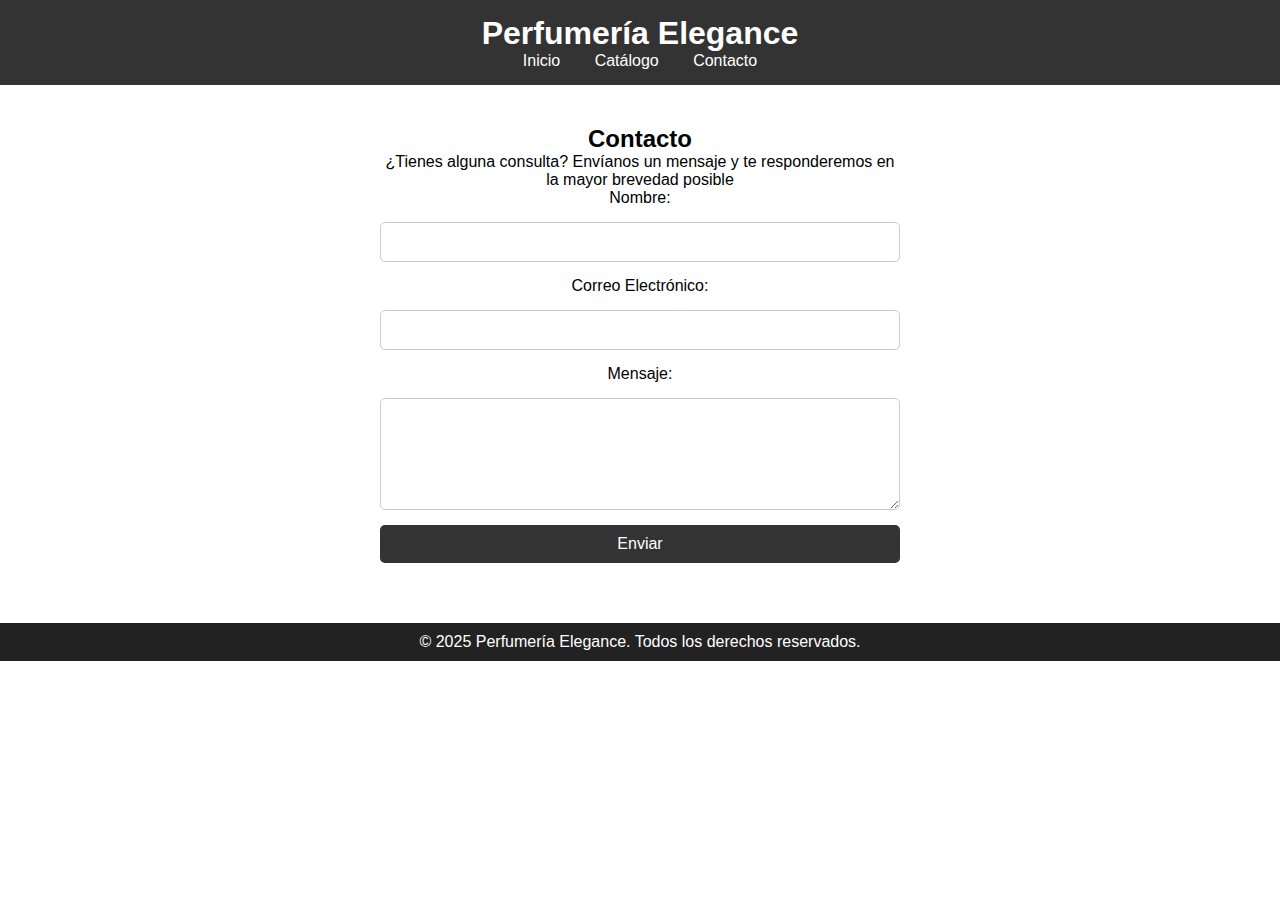
==== contacto.html @ cf4c1789 "Añadida la página de contacto con formulario" ====
<!DOCTYPE html>
<html lang="es">

<head>
    <meta charset="UTF-8">
    <meta name="viewport" content="width=device-width, initial-scale=1.0">
    <title>Contacto - Perfumería Elegance</title>
    <link rel="stylesheet" href="css/styles.css"> <!-- Enlace a la hoja de estilos -->
</head>

<body>
    <!-- Encabezado con navegación -->
    <header>
        <h1>Perfumería Elegance</h1>
        <nav>
            <ul>
                <li><a href="index.html">Inicio</a></li>
                <li><a href="catalogo.html">Catálogo</a></li>
                <li><a href="contacto.html">Contacto</a></li>
            </ul>
        </nav>
    </header>

    <!-- Sección de contacto -->
    <main>
        <section class="contacto">
            <h2>Contacto</h2>
            <p>¿Tienes alguna consulta? Envíanos un mensaje y te responderemos en la mayor brevedad posible</p>

            <form action="procesar_contacto.php" method="post">
                <label for="nombre">Nombre:</label>
                <input type="text" id="nombre" name="nombre" required>

                <label for="email">Correo Electrónico:</label>
                <input type="email" id="email" name="email" required>

                <label for="mensaje">Mensaje:</label>
                <textarea id="mensaje" name="mensaje" rows="5" required></textarea>

                <button type="submit">Enviar</button>
            </form>
        </section>
    </main>

    <!-- Pie de página -->
    <footer>
        <p>&copy; 2025 Perfumería Elegance. Todos los derechos reservados.</p>
    </footer>
</body>
</html>
---- css/styles.css ----
/* Reset Básico */
*{
    margin: 0;
    padding: 0;
    box-sizing: border-box;
    font-family: Arial, sans-serif;
}

/* Estilos del header */
header {
    background-color: #333;
    color: white;
    padding: 15px;
    text-align: center;
}

nav ul {
    list-style: none;
    padding: 0;
}

nav ul li {
    display: inline;
    margin: 0 15px;
}

nav ul li a {
    color: white;
    text-decoration: none;
}

/* Banner */
.banner {
    background: url('../img/banner.jpg') no-repeat center;
    background-size: cover;
    color: white;
    text-align: center;
    padding: 50px 0;
}

/* Estilos del footer */
footer {
    background-color: #222;
    color: white;
    text-align: center;
    padding: 10px;
    margin-top: 20px;
}

/* Estilos para el catálogo */
.catalogo {
    display: flex; /* Usamos flexbox para organizar los productos */
    flex-wrap: wrap; /* Permite que los productos se ajusten a diferentes pantallas */
    justify-content: center; /* Centra los productos */
    gap: 20px; /*Espaciado entre productos */
    padding: 20px;
}

/* Estilos para cada producto */
.producto {
    background-color: #f8f8f8; /* Fondo claro */
    border: 1px solid #ddd; /* Borde sutil */
    border-radius: 10px; /* Bordes redondeados */
    padding: 15px;
    width: 250px; /* Ancho de cada tarjeta */
    text-align: center; /* Centra el contenido */
    box-shadow: 2px 2px 10px rgba(0, 0, 0, 0.1); /* Sombra para dar profundidad */
}

/* Estilos para las imágenes de los productos */
.producto img {
    width: 100%; /* La imagen ocupan todo el ancho de la tarjeta */
    border-radius: 10px; /* Bordes redondeados */
}

/* Estilos para los títulos de los productos */
.producto h3 {
    margin: 10px 0;
    font-size: 18px;
}

/* Estilos para los precios */
.producto p {
    font-size: 16px;
    color: #555;
}

/* Estilos para los botones */
.producto button {
    background-color: #333;
    color: white;
    padding: 10px;
    border: none;
    border-radius: 5px;
    cursor: pointer;
    font-size: 16px;
    margin-top: 10px;
}

/* Efecto hover en los botones */
.producto button:hover {
    background-color: #555;
}

/* Estilos para la pagina de detalle del producto */
.detalle-producto {
    display: flex; /* Usamos flexbox para organizar la imagen y el texto */
    align-items: center; /* Centramos los elementos verticalmente */
    justify-content: center; /* Centramos horizontalmente */
    gap: 20px; /*Espaciado entre imagen y texto */
    padding: 40px;
}

/* Estilos para la imagen del producto */
.detalle-producto img {
    width: 300px; /* Tamaño de la imagen */
    border-radius: 10px; /* Bordes redondeados */
}

/* Estilos para la informacion del producto */
.info-producto {
    max-width: 400px; /* Ancho maximo para el texto */
}

/* Estilos para el titulo del perfume */
.info-producto h2 {
    font-size: 24px;
    margin-bottom: 10px;
}

/* Estilos para el precio */
.info-producto .precio {
    font-size: 20px;
    font-weight: bold;
    color: #333;
    margin-bottom: 10px;
}

/* Estilos para la descripcion */
.info-producto .descripcion {
    font-size: 16px;
    color: #555;
    margin-bottom: 20px;
}

/* Estilos para el boton de compra */
.info-producto button {
    background-color: #333;
    color: white;
    padding: 10px 20px;
    border: none;
    border-radius: 5px;
    cursor: pointer;
    font-size: 16px;
}

/* Efecto hover en el boton */
.info-producto button:hover {
    background-color: #555;
}

/* Sección de contacto */
.contacto {
    max-width: 600px;
    margin: 0 auto;
    text-align: center;
    padding: 40px;
}

/* Estilos para el formulario */
form {
    display: flex;
    flex-direction: column;
    gap: 15px;
}

/* Estilos para los inputs y textarea */
input, textarea {
    width: 100%;
    padding: 10px;
    border: 1px solid #ccc;
    border-radius: 5px;
    font-size: 16px;
}

/* Estilos para el botón */
button {
    background-color: #333;
    color: white;
    padding: 10px 20px;
    border: none;
    border-radius: 5px;
    cursor: pointer;
    font-size: 16px;
}

/* Efecto hover en el botón */
button:hover {
    background-color: #555;
}
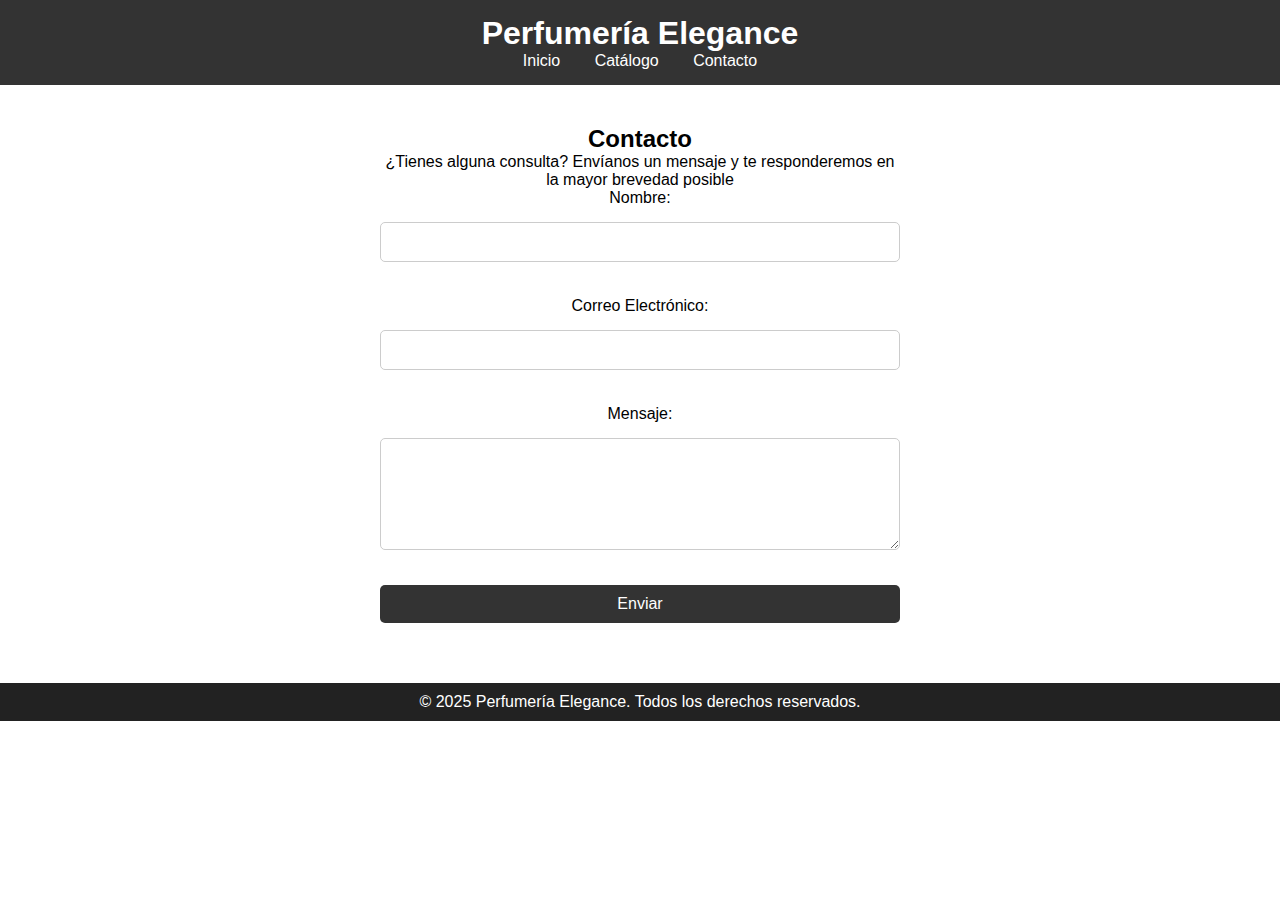
==== commit a1b10b54: "Mejoradas validaciones con mensajes de errores en el formulario" ====
--- a/contacto.html
+++ b/contacto.html
@@ -9,6 +9,9 @@
 </head>
 
 <body>
+    <!-- enlace para Script -->
+     <script src="js/validaciones.js"></script>
+
     <!-- Encabezado con navegación -->
     <header>
         <h1>Perfumería Elegance</h1>
@@ -30,12 +33,15 @@
             <form action="procesar_contacto.php" method="post">
                 <label for="nombre">Nombre:</label>
                 <input type="text" id="nombre" name="nombre" required>
+                <span class="error" id="error-nombre"></span>
 
                 <label for="email">Correo Electrónico:</label>
                 <input type="email" id="email" name="email" required>
+                <span class="error" id="error-nombre"></span>
 
                 <label for="mensaje">Mensaje:</label>
                 <textarea id="mensaje" name="mensaje" rows="5" required></textarea>
+                <span class="error" id="error-nombre"></span>
 
                 <button type="submit">Enviar</button>
             </form>
--- a/css/styles.css
+++ b/css/styles.css
@@ -197,4 +197,12 @@
 /* Efecto hover en el botón */
 button:hover {
     background-color: #555;
+}
+
+/* Estilos para el errores */
+.error {
+    color: red;
+    font-size: 14px;
+    display: block;
+    margin-top: 5px;
 }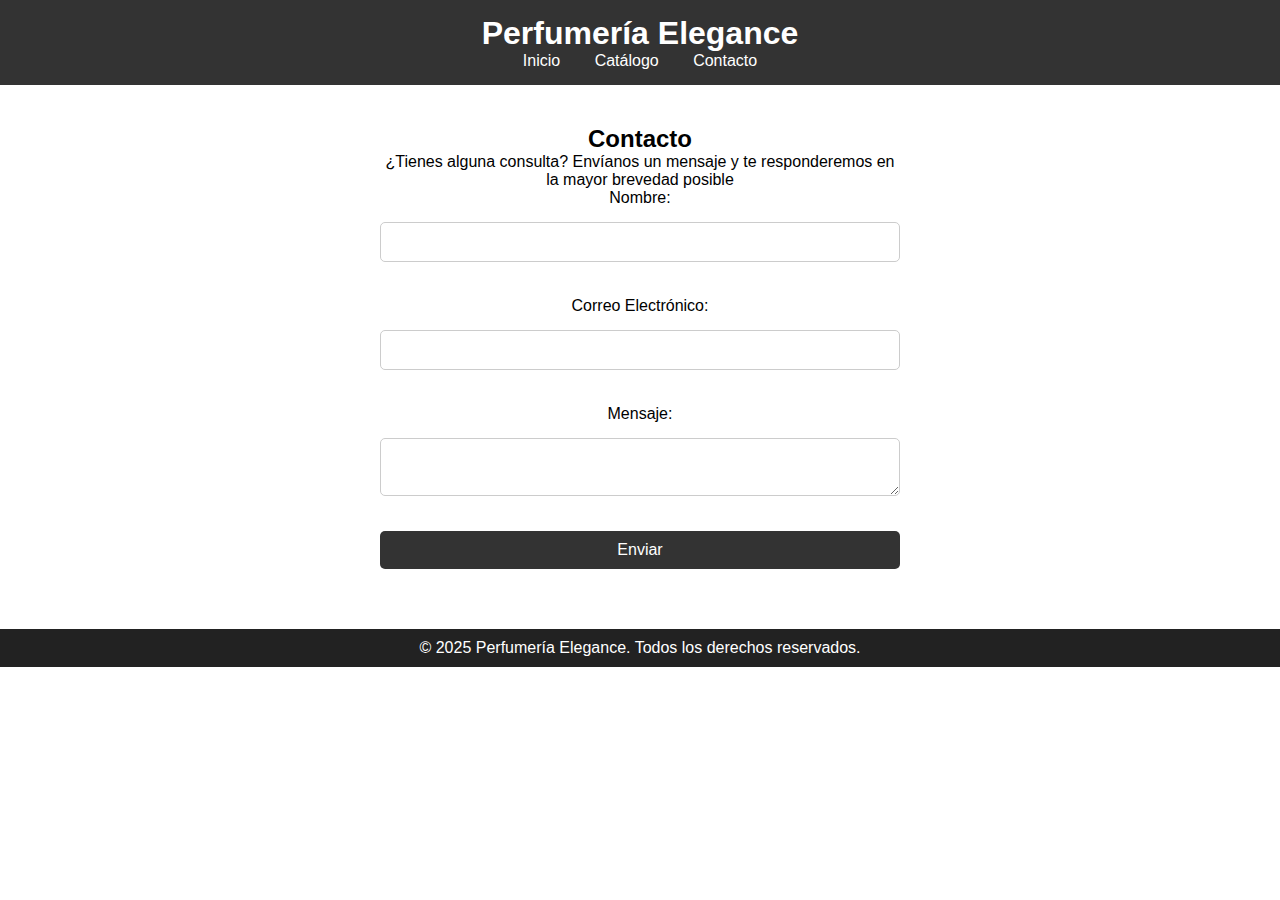
==== commit e757b9cf: "Formulario de contacto funcionando con PHP y almacenamiento de mensajes" ====
--- a/contacto.html
+++ b/contacto.html
@@ -30,17 +30,17 @@
             <h2>Contacto</h2>
             <p>¿Tienes alguna consulta? Envíanos un mensaje y te responderemos en la mayor brevedad posible</p>
 
-            <form action="procesar_contacto.php" method="post">
+            <form id="formulario" action="procesar_contacto.php" method="post">
                 <label for="nombre">Nombre:</label>
-                <input type="text" id="nombre" name="nombre" required>
+                <input type="text" id="nombre" name="nombre">
                 <span class="error" id="error-nombre"></span>
 
                 <label for="email">Correo Electrónico:</label>
-                <input type="email" id="email" name="email" required>
+                <input type="email" id="email" name="email">
                 <span class="error" id="error-nombre"></span>
 
                 <label for="mensaje">Mensaje:</label>
-                <textarea id="mensaje" name="mensaje" rows="5" required></textarea>
+                <textarea id="mensaje" name="mensaje"></textarea>
                 <span class="error" id="error-nombre"></span>
 
                 <button type="submit">Enviar</button>
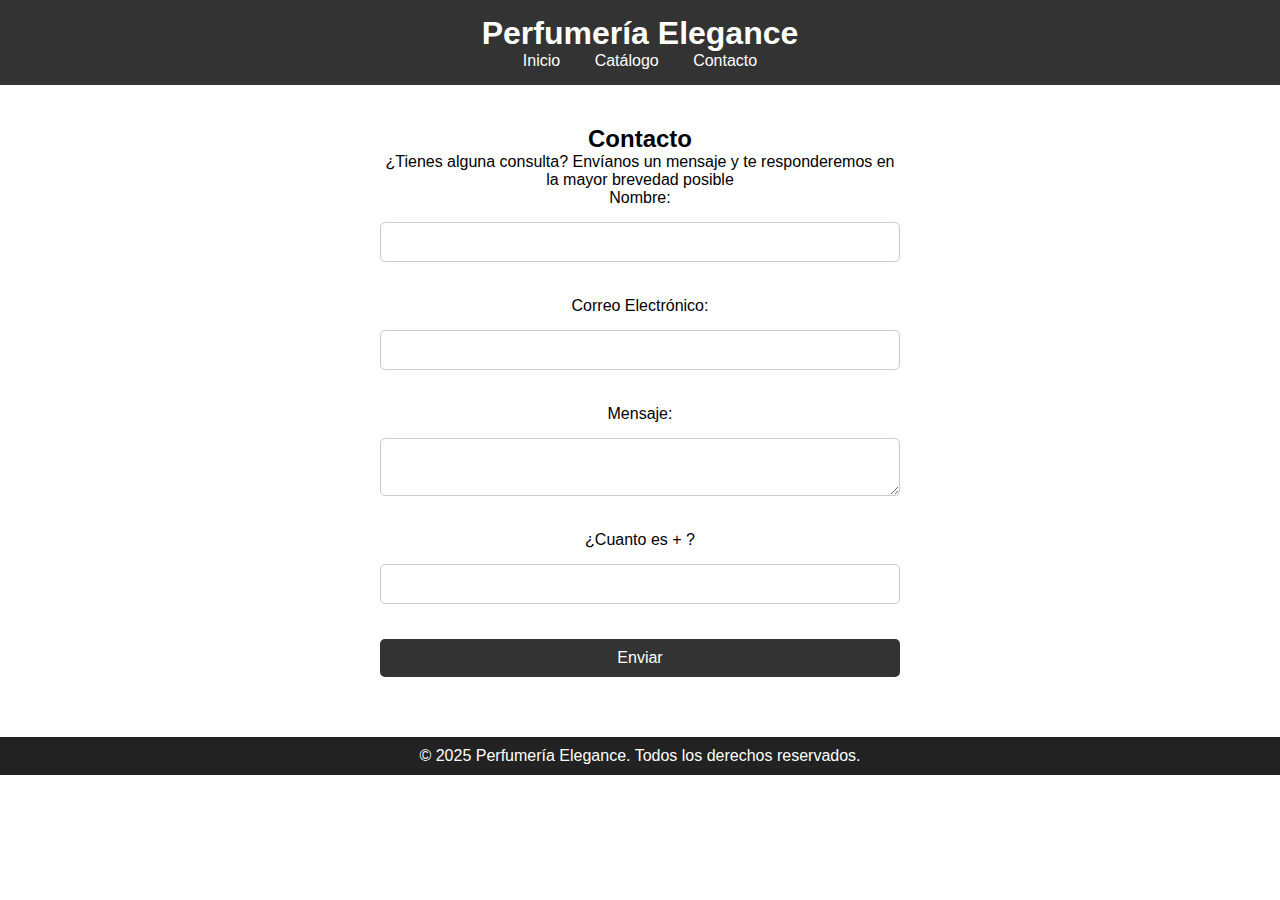
==== commit 1ef7db7c: "Mejoras de seguridad en el formulario: sanitización, protección contra spam y CAPTCHA" ====
--- a/contacto.html
+++ b/contacto.html
@@ -43,8 +43,29 @@
                 <textarea id="mensaje" name="mensaje"></textarea>
                 <span class="error" id="error-nombre"></span>
 
+                <!-- Captcha simple -->
+                 <label for="captcha">¿Cuanto es <strong id="num1"></strong> + <strong id="num2"></strong>?</label>
+                 <input type="text" id="captcha" name="captcha">
+                 <span class="error" id="error-captcha"></span>
+
                 <button type="submit">Enviar</button>
             </form>
+        
+        <script>
+            // Generar números aleatorios para el CAPTCHA
+            let num1 = Math.floor(Math.random() * 10) + 1;
+            let num2 = Math.floor(Match.random() * 10) + 1;
+            document.getElementById("num1").innerText = num1;
+            document.getElementById("num2").innerText = num2;
+
+            // Guardar la suma en un campo oculto para validacion en PHP
+            let captchaInput = document.createElement("input");
+            captchaInput.type = "hidden";
+            captchaInput.name = "captcha_valido";
+            captchaInput.value = num1 + num2;
+            document.getElementById("formulario").appendChild(captchaInput);
+        </script>
+        
         </section>
     </main>
 
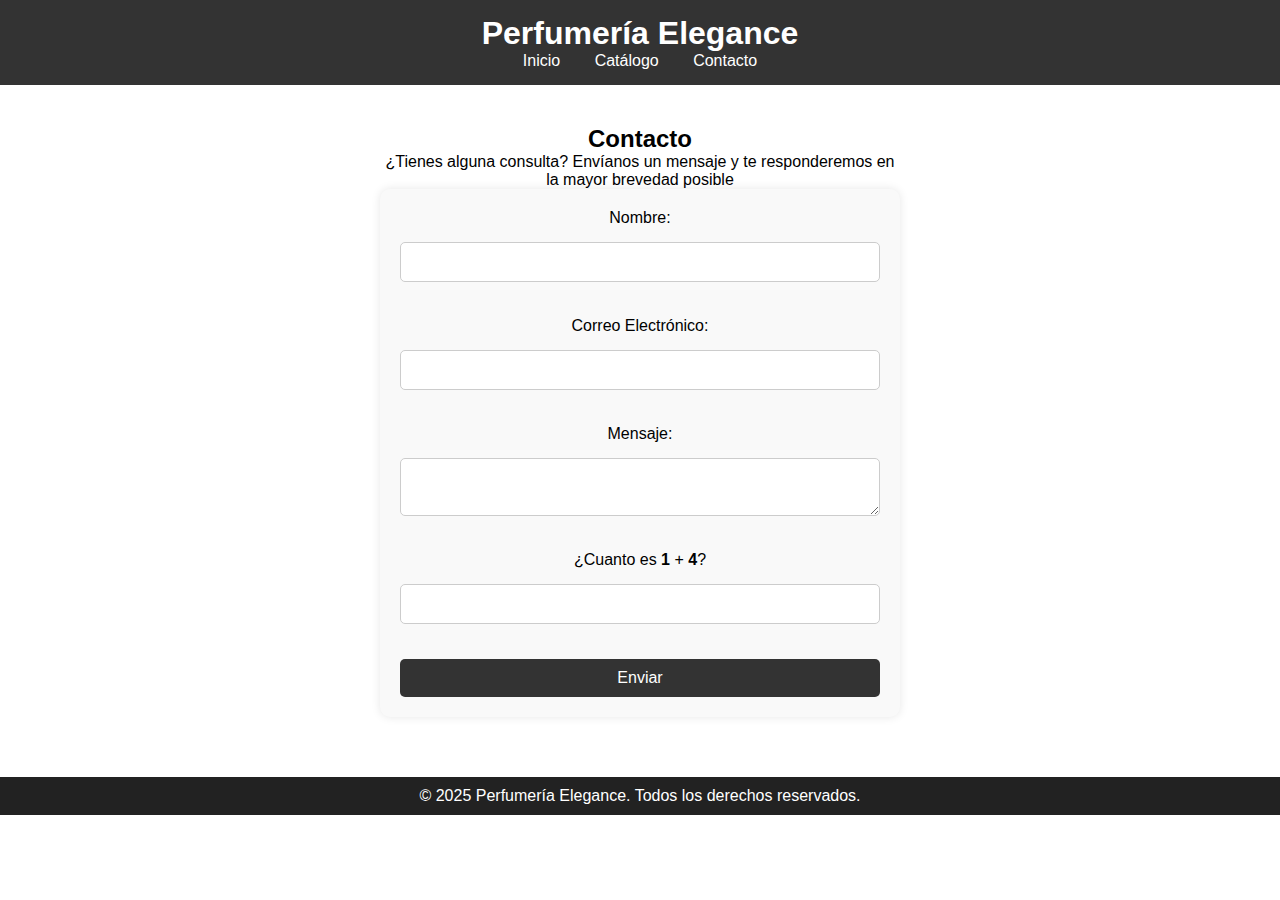
==== commit 3c660fa8: "Creada tabla 'mensajes' en la base de datos y corregida conexión" ====
--- a/contacto.html
+++ b/contacto.html
@@ -48,24 +48,28 @@
                  <input type="text" id="captcha" name="captcha">
                  <span class="error" id="error-captcha"></span>
 
+                <!-- Campo oculto para la validación -->
+                <input type="hidden" id="captcha_valido" name="captcha_valido">
+
                 <button type="submit">Enviar</button>
             </form>
         
-        <script>
-            // Generar números aleatorios para el CAPTCHA
-            let num1 = Math.floor(Math.random() * 10) + 1;
-            let num2 = Math.floor(Match.random() * 10) + 1;
-            document.getElementById("num1").innerText = num1;
-            document.getElementById("num2").innerText = num2;
+            <script>
+                // Generar números aleatorios para el CAPTCHA
+                let num1 = Math.floor(Math.random() * 10) + 1;
+                let num2 = Math.floor(Math.random() * 10) + 1;
+                
+                // Mostrar los números en la etiqueta
+                document.getElementById("num1").innerText = num1;
+                document.getElementById("num2").innerText = num2;
 
-            // Guardar la suma en un campo oculto para validacion en PHP
-            let captchaInput = document.createElement("input");
-            captchaInput.type = "hidden";
-            captchaInput.name = "captcha_valido";
-            captchaInput.value = num1 + num2;
-            document.getElementById("formulario").appendChild(captchaInput);
-        </script>
-        
+                // Guardar la suma en un campo oculto para validación en PHP
+                let captchaInput = document.createElement("input");
+                captchaInput.type = "hidden";
+                captchaInput.name = "captcha_valido";
+                captchaInput.value = num1 + num2;
+                document.getElementById("formulario").appendChild(captchaInput);
+            </script>
         </section>
     </main>
 
--- a/css/styles.css
+++ b/css/styles.css
@@ -1,5 +1,5 @@
 /* Reset Básico */
-*{
+* {
     margin: 0;
     padding: 0;
     box-sizing: border-box;
@@ -49,28 +49,28 @@
 
 /* Estilos para el catálogo */
 .catalogo {
-    display: flex; /* Usamos flexbox para organizar los productos */
-    flex-wrap: wrap; /* Permite que los productos se ajusten a diferentes pantallas */
-    justify-content: center; /* Centra los productos */
-    gap: 20px; /*Espaciado entre productos */
+    display: flex;
+    flex-wrap: wrap;
+    justify-content: center;
+    gap: 20px;
     padding: 20px;
 }
 
 /* Estilos para cada producto */
 .producto {
-    background-color: #f8f8f8; /* Fondo claro */
-    border: 1px solid #ddd; /* Borde sutil */
-    border-radius: 10px; /* Bordes redondeados */
+    background-color: #f8f8f8;
+    border: 1px solid #ddd;
+    border-radius: 10px;
     padding: 15px;
-    width: 250px; /* Ancho de cada tarjeta */
-    text-align: center; /* Centra el contenido */
-    box-shadow: 2px 2px 10px rgba(0, 0, 0, 0.1); /* Sombra para dar profundidad */
+    width: 250px;
+    text-align: center;
+    box-shadow: 2px 2px 10px rgba(0, 0, 0, 0.1);
 }
 
 /* Estilos para las imágenes de los productos */
 .producto img {
-    width: 100%; /* La imagen ocupan todo el ancho de la tarjeta */
-    border-radius: 10px; /* Bordes redondeados */
+    width: 100%;
+    border-radius: 10px;
 }
 
 /* Estilos para los títulos de los productos */
@@ -102,27 +102,27 @@
     background-color: #555;
 }
 
-/* Estilos para la pagina de detalle del producto */
+/* Estilos para la página de detalle del producto */
 .detalle-producto {
-    display: flex; /* Usamos flexbox para organizar la imagen y el texto */
-    align-items: center; /* Centramos los elementos verticalmente */
-    justify-content: center; /* Centramos horizontalmente */
-    gap: 20px; /*Espaciado entre imagen y texto */
+    display: flex;
+    align-items: center;
+    justify-content: center;
+    gap: 20px;
     padding: 40px;
 }
 
 /* Estilos para la imagen del producto */
 .detalle-producto img {
-    width: 300px; /* Tamaño de la imagen */
-    border-radius: 10px; /* Bordes redondeados */
-}
-
-/* Estilos para la informacion del producto */
+    width: 300px;
+    border-radius: 10px;
+}
+
+/* Estilos para la información del producto */
 .info-producto {
-    max-width: 400px; /* Ancho maximo para el texto */
-}
-
-/* Estilos para el titulo del perfume */
+    max-width: 400px;
+}
+
+/* Estilos para el título del perfume */
 .info-producto h2 {
     font-size: 24px;
     margin-bottom: 10px;
@@ -136,14 +136,14 @@
     margin-bottom: 10px;
 }
 
-/* Estilos para la descripcion */
+/* Estilos para la descripción */
 .info-producto .descripcion {
     font-size: 16px;
     color: #555;
     margin-bottom: 20px;
 }
 
-/* Estilos para el boton de compra */
+/* Estilos para el botón de compra */
 .info-producto button {
     background-color: #333;
     color: white;
@@ -154,7 +154,7 @@
     font-size: 16px;
 }
 
-/* Efecto hover en el boton */
+/* Efecto hover en el botón */
 .info-producto button:hover {
     background-color: #555;
 }
@@ -172,6 +172,10 @@
     display: flex;
     flex-direction: column;
     gap: 15px;
+    background-color: #f9f9f9;
+    padding: 20px;
+    border-radius: 10px;
+    box-shadow: 0 0 10px rgba(0, 0, 0, 0.1);
 }
 
 /* Estilos para los inputs y textarea */
@@ -183,7 +187,14 @@
     font-size: 16px;
 }
 
-/* Estilos para el botón */
+/* Mejora de estilos para inputs en foco */
+input:focus, textarea:focus {
+    border-color: #333;
+    outline: none;
+    box-shadow: 0 0 5px rgba(51, 51, 51, 0.3);
+}
+
+/* Estilos para el botón de envío */
 button {
     background-color: #333;
     color: white;
@@ -192,6 +203,7 @@
     border-radius: 5px;
     cursor: pointer;
     font-size: 16px;
+    transition: background-color 0.3s ease;
 }
 
 /* Efecto hover en el botón */
@@ -199,10 +211,25 @@
     background-color: #555;
 }
 
-/* Estilos para el errores */
+/* Estilos para los errores */
 .error {
     color: red;
     font-size: 14px;
     display: block;
     margin-top: 5px;
-}+}
+
+/* Estilos específicos para mensajes de éxito */
+.success {
+    color: green;
+    font-size: 14px;
+    margin-top: 5px;
+    display: block;
+}
+
+/* Estilos para la reCAPTCHA */
+.g-recaptcha {
+    display: flex;
+    justify-content: center;
+    margin: 15px 0;
+}
